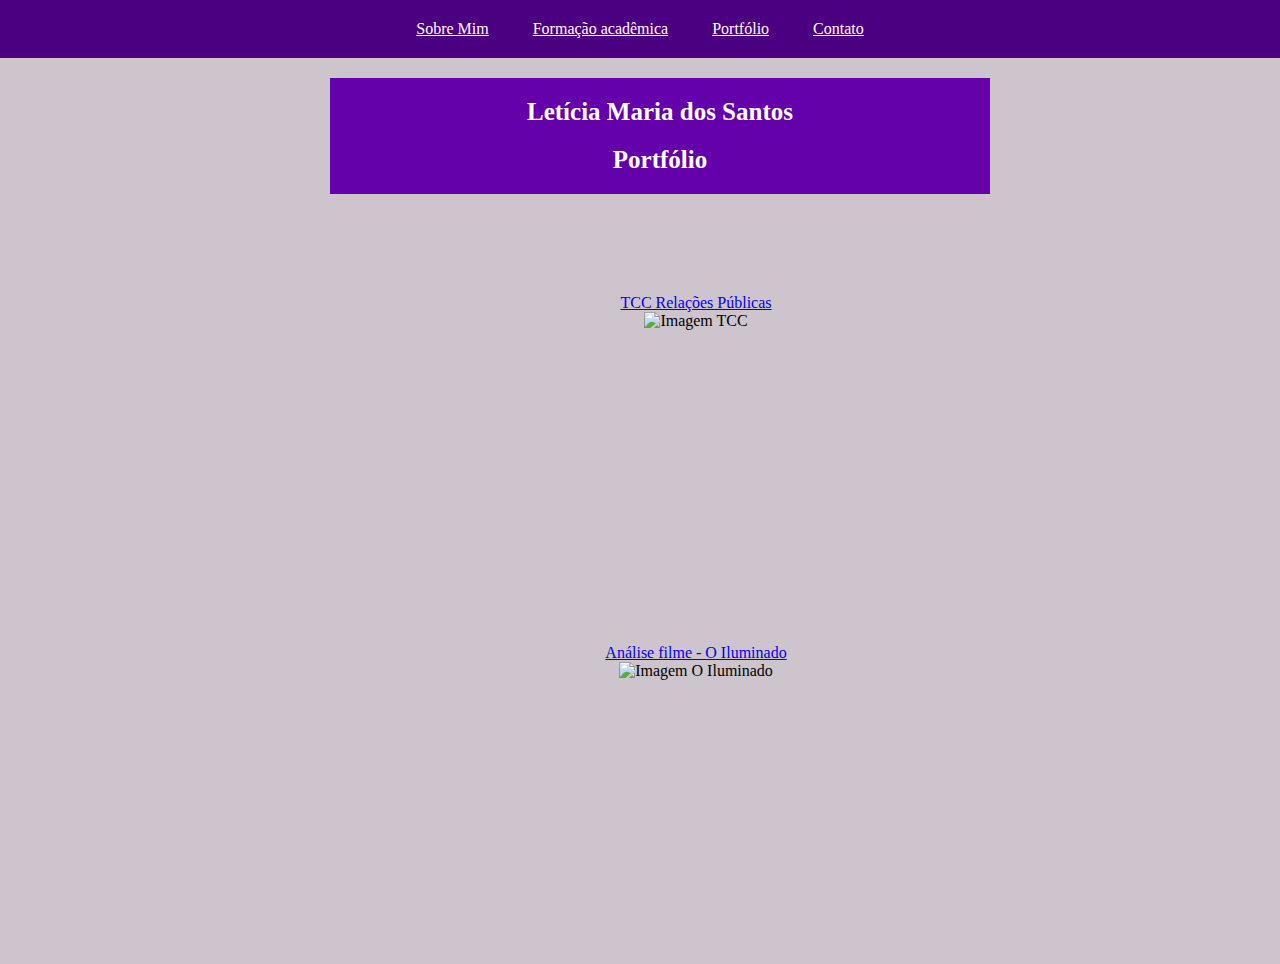
==== Portfolio.html @ 20d7a01e "Add files via upload" ====
<!DOCTYPE html>
<html lang="en">
<head>
    <meta charset="UTF-8">
    <meta name="viewport" content="width=device-width, initial-scale=1.0">
    <title>Portfólio</title>

    <link rel= "stylesheet" href="style.css">

</head>
<body>
    <div class="um">
        <a class="um" href="index.html">Sobre Mim</a>
        <a class="um" href="formacao.html">Formação acadêmica</a>
        <a class="um" href="Portfolio.html">Portfólio</a>
        <a class="um" href="form.html">Contato</a>
        </div>
        
        
        <div class="principal">
            
            <div class="dois">
                <h1 class="dois"> Letícia Maria dos Santos</h1>
                <h2 class="dois" >Portfólio</h2>
                </div>

<div class="espacotres"> 
<a href="C:\Users\letic\OneDrive\Ambiente de Trabalho\Uninter\Atividade\arquivos\TCC Relações Públicas.pdf">TCC Relações Públicas</a>
<br>
<img width="500px" src="C:\Users\letic\OneDrive\Ambiente de Trabalho\Uninter\Atividade\Imagens\TCC.jpg" alt="Imagem TCC">
</div>

<div class="espacotres"> 
    <a href="C:\Users\letic\OneDrive\Ambiente de Trabalho\Uninter\Atividade\arquivos\Análise filme - O Iluminado.pdf">Análise filme - O Iluminado</a>
    <br>
    <img width="500px" src="C:\Users\letic\OneDrive\Ambiente de Trabalho\Uninter\Atividade\Imagens\O Iluminado.jpg" alt="Imagem O Iluminado">
    </div>

</div>
</body>
</html>
---- style.css ----
/*O que deve ser aplicado em tudo*/
*{
    margin: 0 auto;
    padding: 0;
    text-align: center;
    background-color:rgb(206, 196, 206);
}

/*O que deve ser aplicado nos títulos de todas as páginas*/
h1{
    text-align: center;
    color:indigo;
}

/*O que deve ser aplicado nos subtítulos de todas as páginas*/
h2{
    color: rgb(95, 39, 134);
}

/*Classe para as características que devem ser aplicadas no menu de links das páginas*/
.um {
padding: 20px;
width: auto;
height: auto;
color: white;
background-color: indigo;
}

/*Classe para as características que devem ser aplicadas aos títulos e subtítulos*/
.dois {
    padding: 10px;
    width: 50%;
    height: 40%;
    color: white;
    background-color: rgb(100, 1, 170);
    font-size: 25px;
    }

/*Classe para as características da div de conteúdo "Sobre mim"*/
.espaco{
    width: 85%;
    height: 200px;
    padding: 30px; margin: 40px; 
    border: dotted 5px rgb(100, 1, 170);
}

/*Classe para as características da div de conteúdo da "Formação acadêmica" e "Contato"*/
.espacodois{
width: 95%;
position: relative;
    height: 160px;
    padding: 10px; margin: 20px; 
    text-align: justify;
   }

/*Classe para as características da div de conteúdo do "Portfólio"*/
   .espacotres{
    width: 90%;
    height: 200px;
    padding: 50px; margin: 50px; 
}

/*Classe para as características da div dos títulos e subtitulos*/
.principal{
    width: 100%;
    padding: 20px;
}
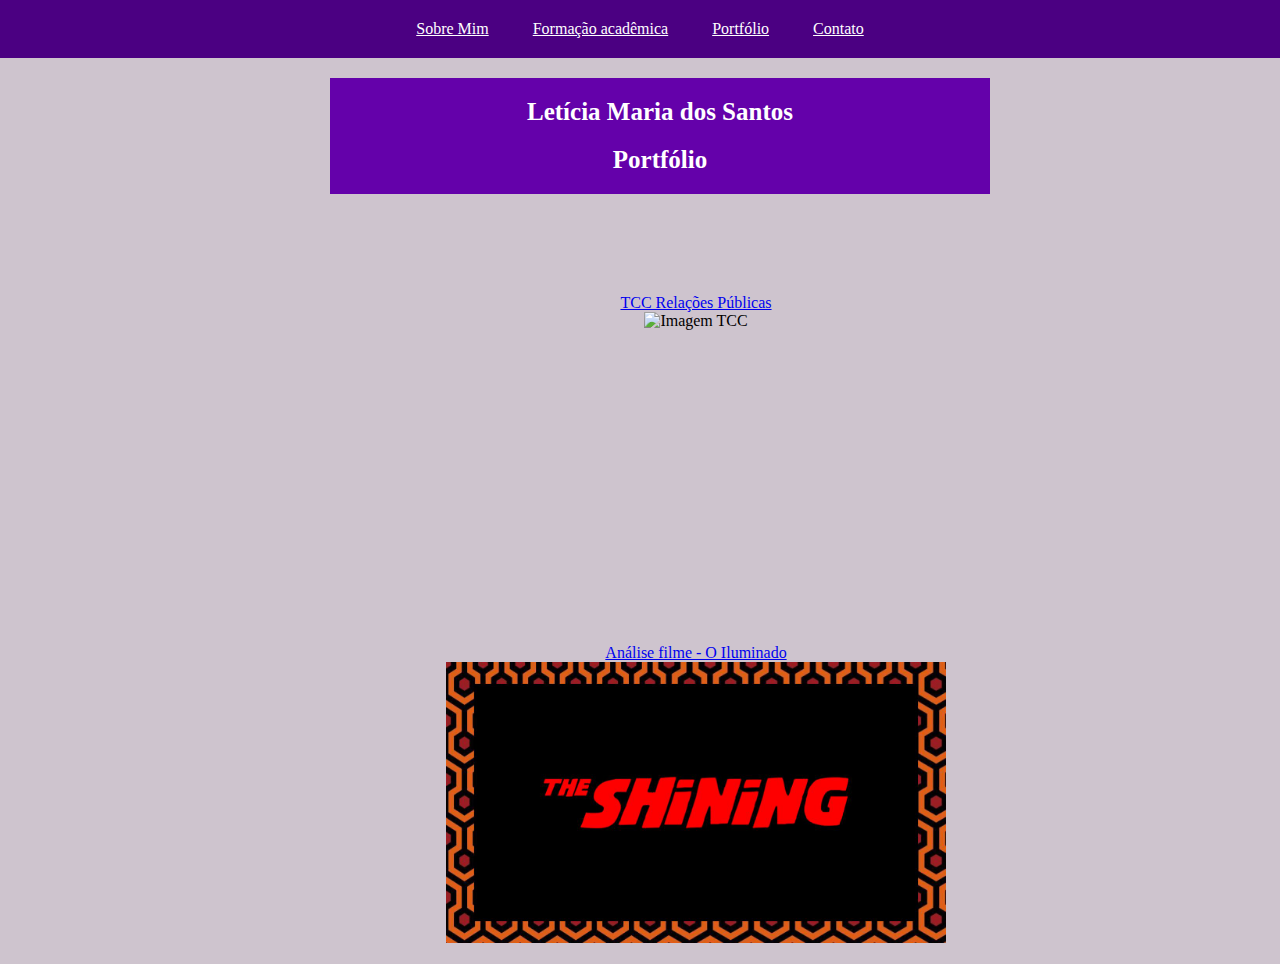
==== commit 77b4a462: "Update Portfolio.html" ====
--- a/Portfolio.html
+++ b/Portfolio.html
@@ -33,9 +33,9 @@
 <div class="espacotres"> 
     <a href="C:\Users\letic\OneDrive\Ambiente de Trabalho\Uninter\Atividade\arquivos\Análise filme - O Iluminado.pdf">Análise filme - O Iluminado</a>
     <br>
-    <img width="500px" src="C:\Users\letic\OneDrive\Ambiente de Trabalho\Uninter\Atividade\Imagens\O Iluminado.jpg" alt="Imagem O Iluminado">
+    <img width="500px" src="Imagens/O Iluminado.jpg" alt="Imagem O Iluminado">
     </div>
 
 </div>
 </body>
-</html>+</html>
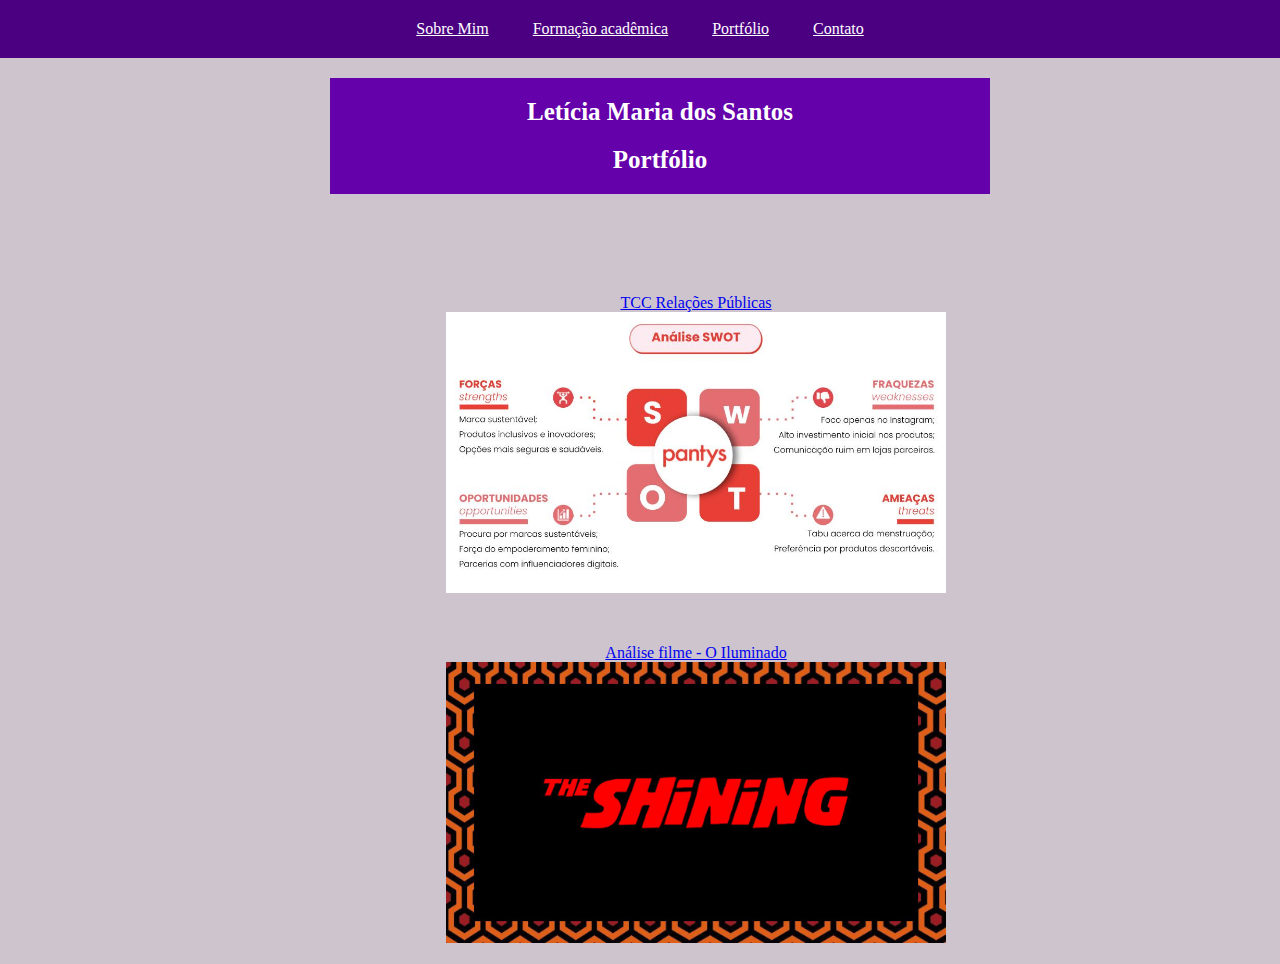
==== commit 6f231d6c: "Update Portfolio.html" ====
--- a/Portfolio.html
+++ b/Portfolio.html
@@ -27,7 +27,7 @@
 <div class="espacotres"> 
 <a href="C:\Users\letic\OneDrive\Ambiente de Trabalho\Uninter\Atividade\arquivos\TCC Relações Públicas.pdf">TCC Relações Públicas</a>
 <br>
-<img width="500px" src="C:\Users\letic\OneDrive\Ambiente de Trabalho\Uninter\Atividade\Imagens\TCC.jpg" alt="Imagem TCC">
+<img width="500px" src="Imagens/TCC.jpg" alt="Imagem TCC">
 </div>
 
 <div class="espacotres"> 
